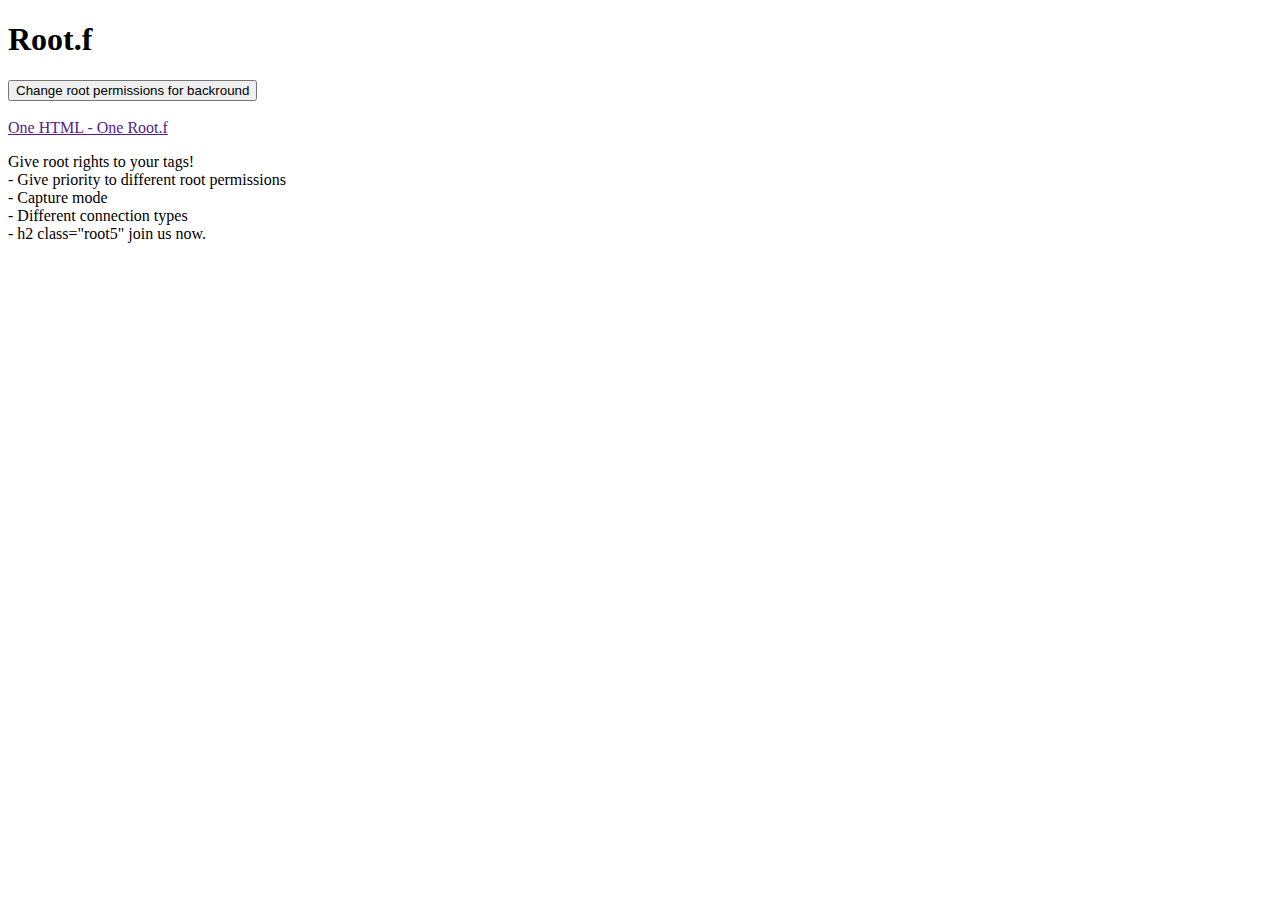
==== allinonefile.html @ 2fc5ab81 "Add files via upload" ====
<!DOCTYPE html>
<html lang="en">

<head>
    <meta charset="UTF-8">
    <title>Root.f</title>
    <link rel="stylesheet" href="style.css">
</head>

<body>
    <header>
        <h1>Root.f</h1>
        <button id="theme-toggle">Change root permissions for backround</button>
        <br>
        <br>
        <a href="" target="_blank">One HTML - One Root.f</a>
    </header>

    <main>
        <p>Give root rights to your tags!
        <br>
        - Give priority to different root permissions
        <br>
        - Capture mode
        <br>
        - Different connection types
        <br>
        - h2 class="root5" join us now.</p>
    </main>

    <script src="script.js"></script>
</body>

</html>
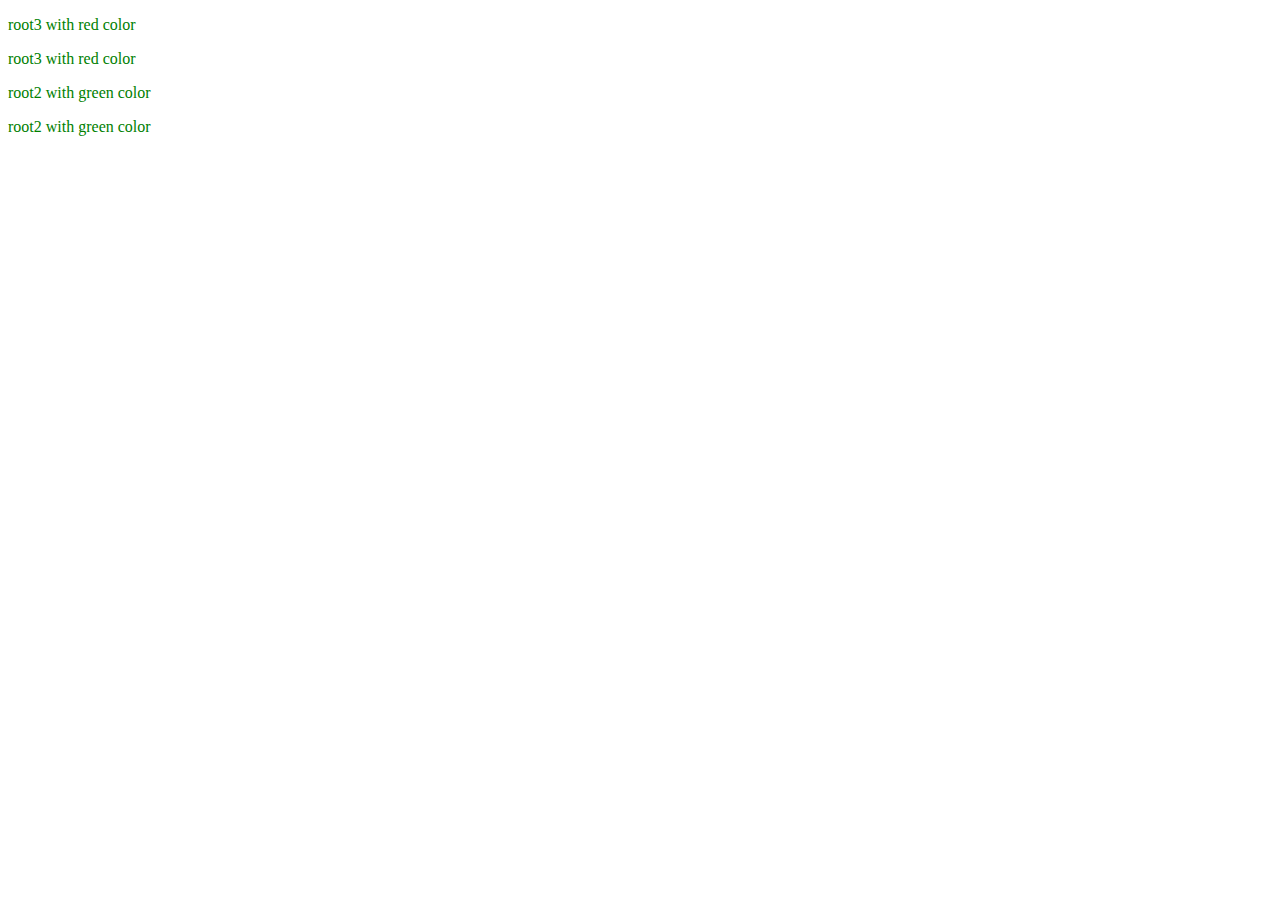
==== commit fa570019: "Update allinonefile.html" ====
--- a/allinonefile.html
+++ b/allinonefile.html
@@ -1,34 +1,58 @@
 <!DOCTYPE html>
 <html lang="en">
-
 <head>
     <meta charset="UTF-8">
-    <title>Root.f</title>
-    <link rel="stylesheet" href="style.css">
+    <meta name="viewport" content="width=device-width, initial-scale=1.0">
+    <title>Document</title>
 </head>
+<body>
+    <p class="root3">root3 with red color</p>
+    <p class="root3">root3 with red color</p>
+    <p class="root2">root2 with green color</p>
+    <p class="root2">root2 with green color</p>
+    <script>
+        /*
+   root.js | MIT
+   Powered by EcomateDev
 
-<body>
-    <header>
-        <h1>Root.f</h1>
-        <button id="theme-toggle">Change root permissions for backround</button>
-        <br>
-        <br>
-        <a href="" target="_blank">One HTML - One Root.f</a>
-    </header>
+   Explanation:
+   This script demonstrates how to change the priority of root classes.
+   In this example, we are changing the priority from root3 to root2.
 
-    <main>
-        <p>Give root rights to your tags!
-        <br>
-        - Give priority to different root permissions
-        <br>
-        - Capture mode
-        <br>
-        - Different connection types
-        <br>
-        - h2 class="root5" join us now.</p>
-    </main>
+   To change the priority of root classes:
+   - Locate the line 'element.classList.remove('root3');'.
+   - Replace 'root3' with the class you want to remove the priority from.
+   - Locate the line 'element.classList.add('root2');'.
+   - Replace 'root2' with the class you want to assign the higher priority to.
+*/
 
-    <script src="script.js"></script>
+document.addEventListener('DOMContentLoaded', function() {
+    // Select all elements with the class 'root3'
+    let root3Elements = document.querySelectorAll('.root3');
+
+    // For each element with class 'root3'
+    root3Elements.forEach(function(element) {
+        // Remove 'root3' class
+        element.classList.remove('root3');
+        
+        // Add 'root2' class to increase its priority
+        element.classList.add('root2');
+    });
+});
+
+    </script>
+    <style>
+    /* root.css | MIT */
+    /* Powered by EcomateDev */
+
+    .root3 {
+        color: red;
+    }
+
+    .root2 {
+        color: green;
+    }
+    </style>
 </body>
+</html>
 
-</html>
